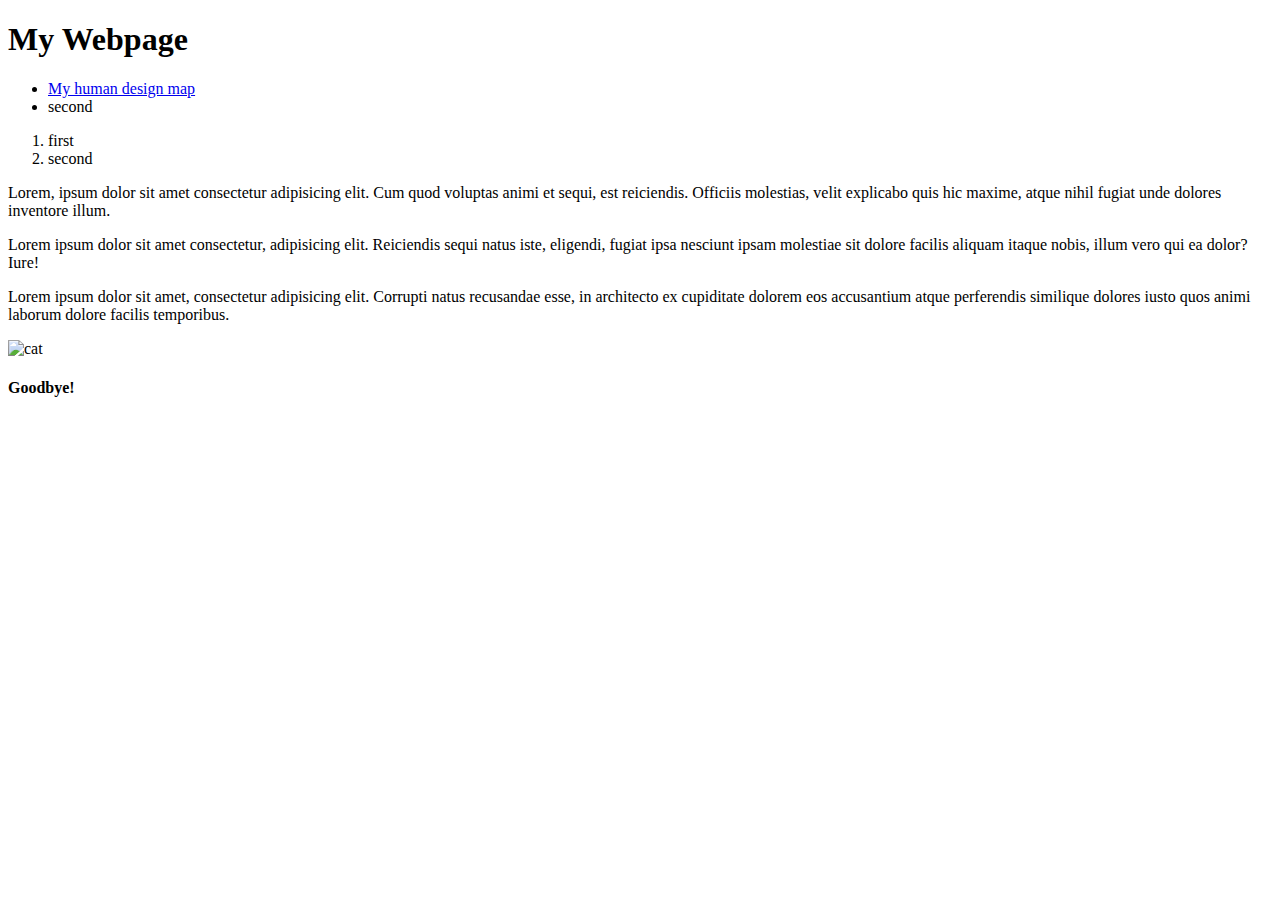
==== index.html @ e7c292d8 "Create index.html" ====
<!DOCTYPE html>
<html lang="en">

<head>
    <meta charset="UTF-8">
    <meta http-equiv="X-UA-Compatible" content="IE=edge">
    <meta name="viewport" content="width=
, initial-scale=1.0">
    <title>Document</title>
</head>
<header>
    <h1>My Webpage</h1>
    <nav>
        <ul>
            <li><a href="https://www.myhumandesign.com">My human design map</a> </li>
            <li>second</li>
        </ul>

        <ol>
            <li>first</li>
            <li>second</li>
        </ol>

    </nav>

</header>
<main>
    <section>
        <p> Lorem, ipsum dolor sit amet consectetur adipisicing elit. Cum quod voluptas animi et sequi, est reiciendis.
            Officiis molestias, velit explicabo quis hic maxime, atque nihil fugiat unde dolores inventore illum.</p>

    </section>

    <section>
        <p> Lorem ipsum dolor sit amet consectetur, adipisicing elit. Reiciendis sequi natus iste, eligendi, fugiat ipsa
            nesciunt ipsam molestiae sit dolore facilis aliquam itaque nobis, illum vero qui ea dolor? Iure!</p>
    </section>

    <section>
        <p>Lorem ipsum dolor sit amet, consectetur adipisicing elit. Corrupti natus recusandae esse, in architecto ex
            cupiditate dolorem eos accusantium atque perferendis similique dolores iusto quos animi laborum dolore
            facilis temporibus.</p>
        <img src="https://upload.wikimedia.org/wikipedia/commons/1/15/Cat_August_2010-4.jpg" alt="cat" </section>
</main>

<footer>
    <h4>Goodbye!</h4>
</footer>

<body>

</body>

</html>
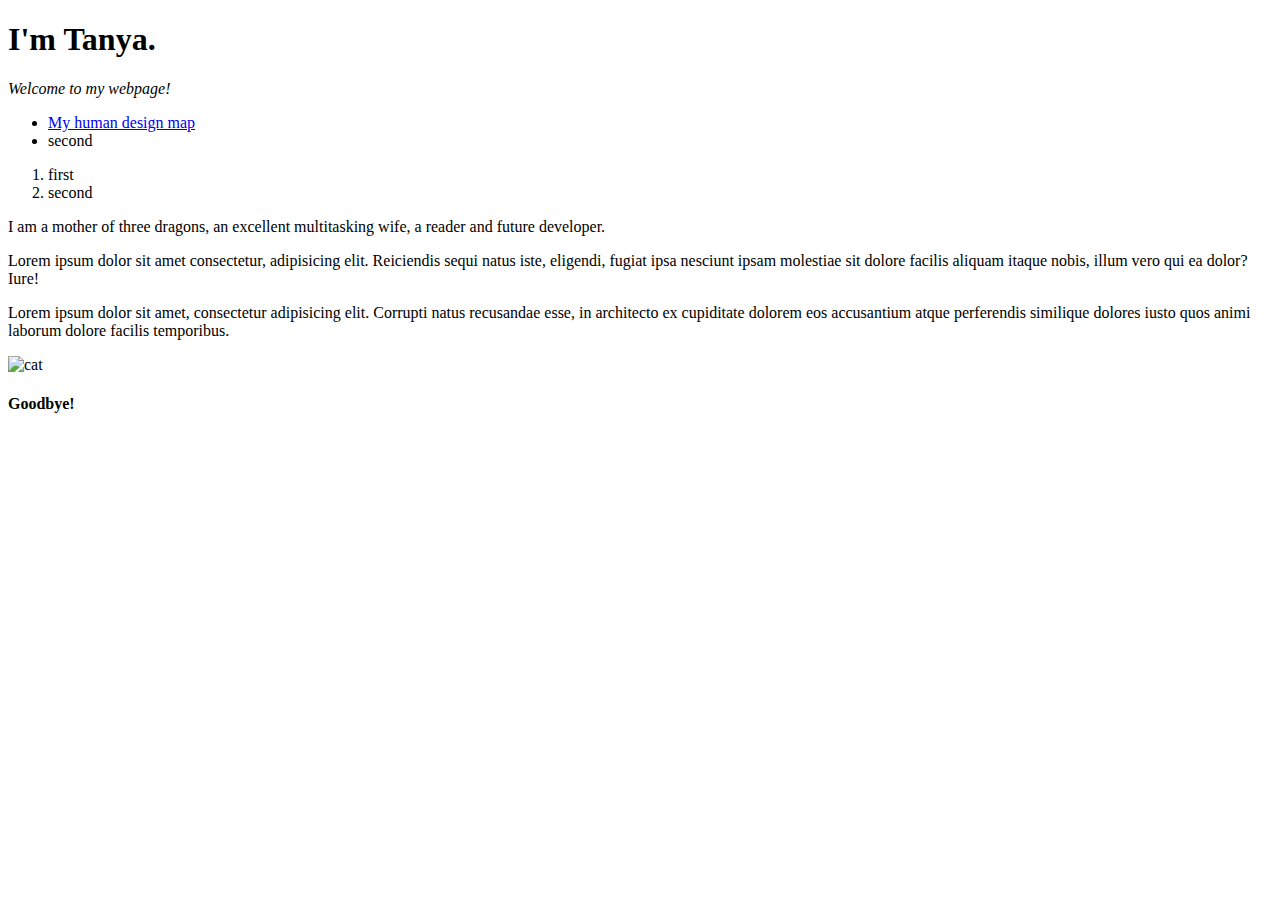
==== commit ccdaec5e: "added content to index.html" ====
--- a/index.html
+++ b/index.html
@@ -6,10 +6,11 @@
     <meta http-equiv="X-UA-Compatible" content="IE=edge">
     <meta name="viewport" content="width=
 , initial-scale=1.0">
-    <title>Document</title>
+    <title>Tanya Peterson</title>
 </head>
 <header>
-    <h1>My Webpage</h1>
+    <h1>I'm Tanya.</h1>
+    <p><em>Welcome to my webpage!</em></p>
     <nav>
         <ul>
             <li><a href="https://www.myhumandesign.com">My human design map</a> </li>
@@ -26,8 +27,7 @@
 </header>
 <main>
     <section>
-        <p> Lorem, ipsum dolor sit amet consectetur adipisicing elit. Cum quod voluptas animi et sequi, est reiciendis.
-            Officiis molestias, velit explicabo quis hic maxime, atque nihil fugiat unde dolores inventore illum.</p>
+        <p> I am a mother of three dragons, an excellent multitasking wife, a reader and future developer.</p>
 
     </section>
 
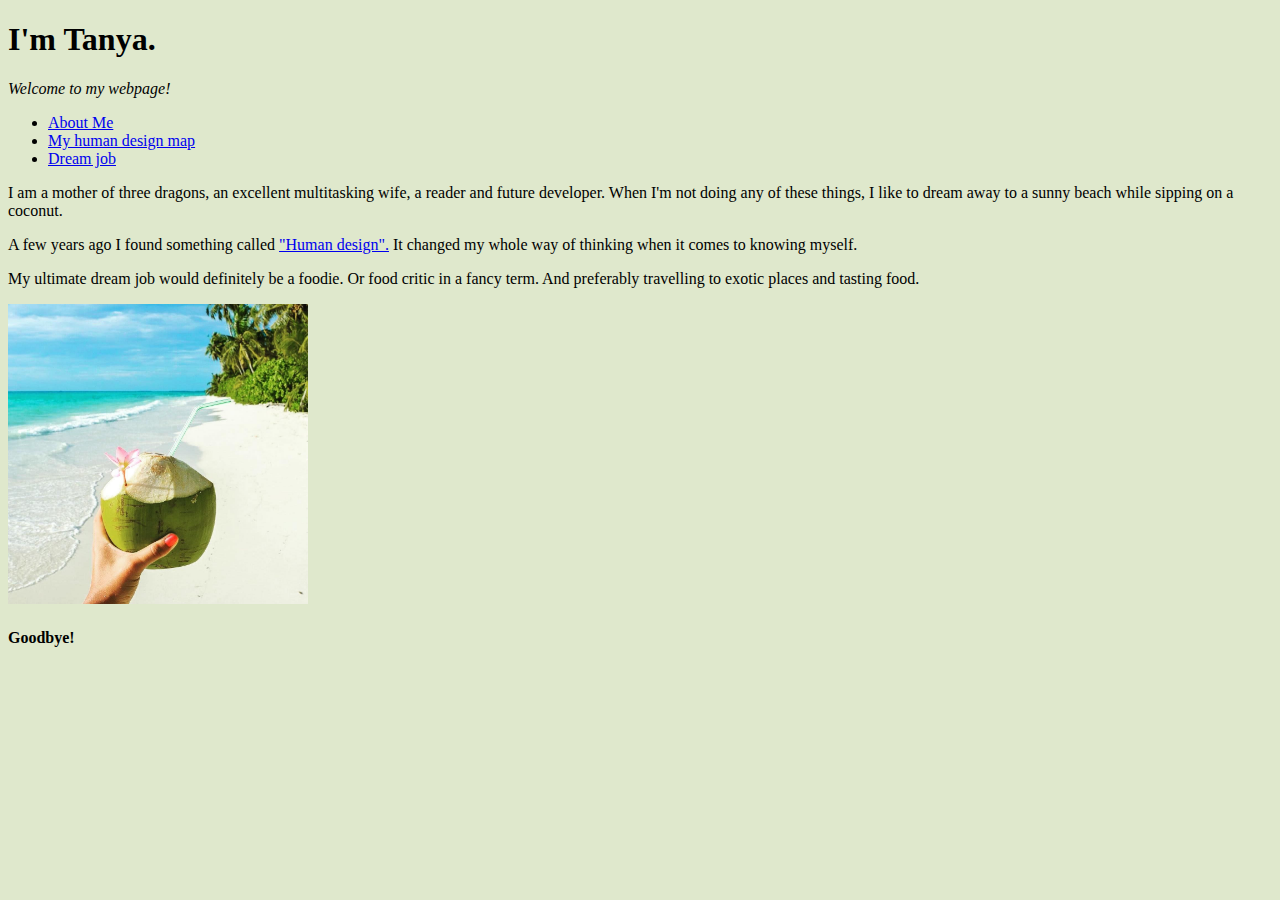
==== commit 2fd16e1c: "added more content, styles and image" ====
--- a/index.html
+++ b/index.html
@@ -7,40 +7,39 @@
     <meta name="viewport" content="width=
 , initial-scale=1.0">
     <title>Tanya Peterson</title>
+    <link rel="stylesheet" href="styles.css">
 </head>
 <header>
     <h1>I'm Tanya.</h1>
     <p><em>Welcome to my webpage!</em></p>
     <nav>
         <ul>
-            <li><a href="https://www.myhumandesign.com">My human design map</a> </li>
-            <li>second</li>
+            <li><a href="#first-paragraph">About Me</a> </li>
+            <li><a href="#second-paragraph">My human design map</a></li>
+            <li><a href="#third-paragraph">Dream job</a></li>
         </ul>
-
-        <ol>
-            <li>first</li>
-            <li>second</li>
-        </ol>
 
     </nav>
 
 </header>
 <main>
-    <section>
-        <p> I am a mother of three dragons, an excellent multitasking wife, a reader and future developer.</p>
+    <section class="first-paragraph">
+        <p> I am a mother of three dragons, an excellent multitasking wife, a reader and future developer. When I'm not
+            doing any of these things, I like to dream away to a sunny beach while sipping on a coconut.</p>
 
     </section>
 
-    <section>
-        <p> Lorem ipsum dolor sit amet consectetur, adipisicing elit. Reiciendis sequi natus iste, eligendi, fugiat ipsa
-            nesciunt ipsam molestiae sit dolore facilis aliquam itaque nobis, illum vero qui ea dolor? Iure!</p>
+    <section class="second paragraph">
+        <p> A few years ago I found something called <a href="https://www.myhumandesign.com">"Human design".</a> It
+            changed my whole way of thinking when it comes
+            to knowing myself.</p>
     </section>
 
-    <section>
-        <p>Lorem ipsum dolor sit amet, consectetur adipisicing elit. Corrupti natus recusandae esse, in architecto ex
-            cupiditate dolorem eos accusantium atque perferendis similique dolores iusto quos animi laborum dolore
-            facilis temporibus.</p>
-        <img src="https://upload.wikimedia.org/wikipedia/commons/1/15/Cat_August_2010-4.jpg" alt="cat" </section>
+    <section class="third paragraph">
+        <p>My ultimate dream job would definitely be a foodie. Or food critic in a fancy term. And preferably travelling
+            to exotic places and tasting food.</p>
+        <img src="28c40eae452ac5bb915b7c2dfbed84ae.jpeg" alt="coconut-on-beach-img">
+    </section>
 </main>
 
 <footer>
--- a/styles.css
+++ b/styles.css
@@ -0,0 +1,7 @@
+body {
+    background-color: #DFE8CC;
+}
+
+img {
+    height: 300px;
+}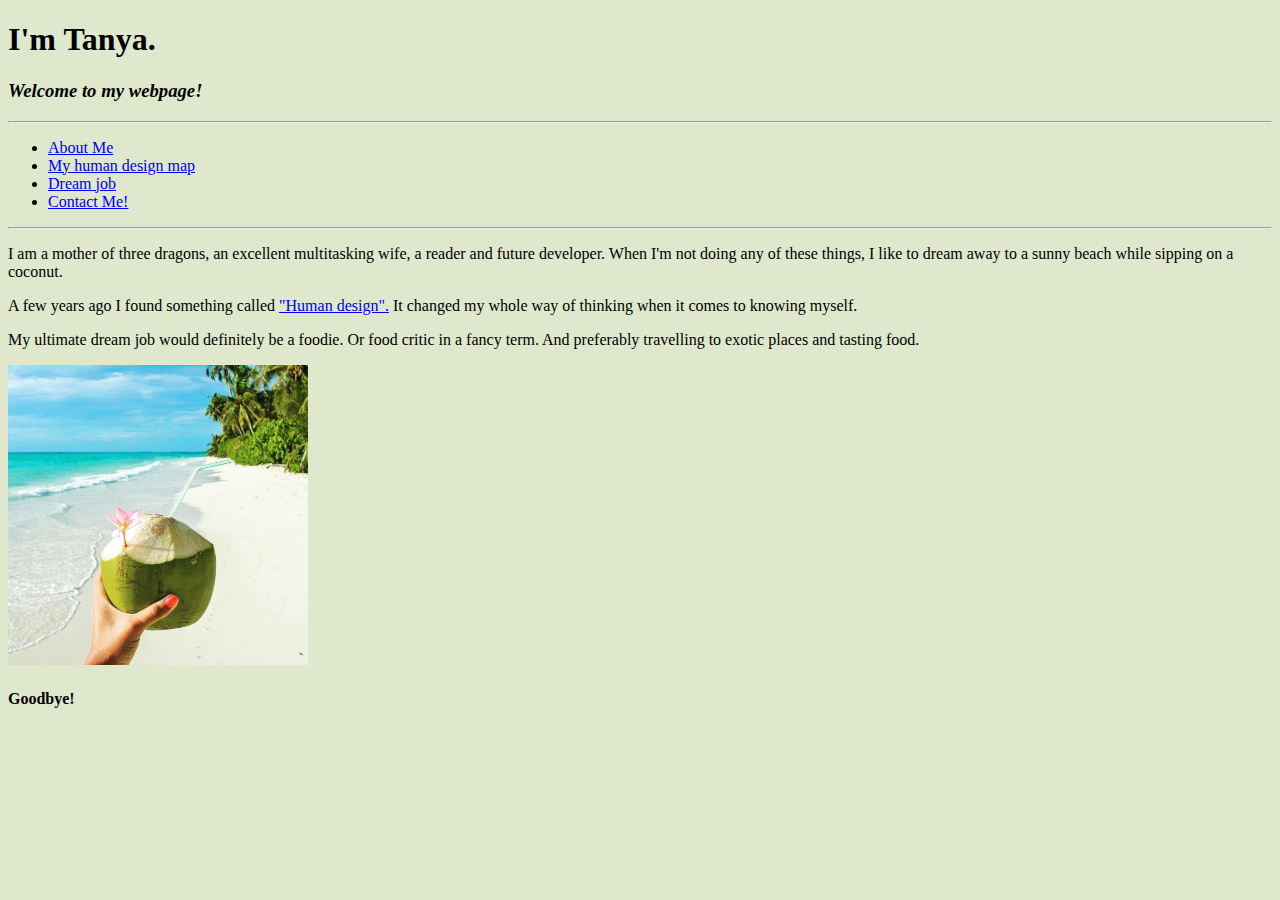
==== commit 56e64136: "added contact.html file" ====
--- a/index.html
+++ b/index.html
@@ -9,31 +9,36 @@
     <title>Tanya Peterson</title>
     <link rel="stylesheet" href="styles.css">
 </head>
+
 <header>
     <h1>I'm Tanya.</h1>
-    <p><em>Welcome to my webpage!</em></p>
+    <h3><em>Welcome to my webpage!</em></h3>
+    <hr>
     <nav>
         <ul>
             <li><a href="#first-paragraph">About Me</a> </li>
             <li><a href="#second-paragraph">My human design map</a></li>
             <li><a href="#third-paragraph">Dream job</a></li>
+            <li><a href="contact.html">Contact Me!</a></li>
         </ul>
+    </nav>
+</header>
+<hr>
 
-    </nav>
 
-</header>
 <main>
     <section class="first-paragraph">
         <p> I am a mother of three dragons, an excellent multitasking wife, a reader and future developer. When I'm not
             doing any of these things, I like to dream away to a sunny beach while sipping on a coconut.</p>
+    </section>
 
-    </section>
 
     <section class="second paragraph">
         <p> A few years ago I found something called <a href="https://www.myhumandesign.com">"Human design".</a> It
             changed my whole way of thinking when it comes
             to knowing myself.</p>
     </section>
+
 
     <section class="third paragraph">
         <p>My ultimate dream job would definitely be a foodie. Or food critic in a fancy term. And preferably travelling
@@ -42,9 +47,11 @@
     </section>
 </main>
 
+
 <footer>
     <h4>Goodbye!</h4>
 </footer>
+
 
 <body>
 
--- a/styles.css
+++ b/styles.css
@@ -2,6 +2,7 @@
     background-color: #DFE8CC;
 }
 
+
 img {
     height: 300px;
 }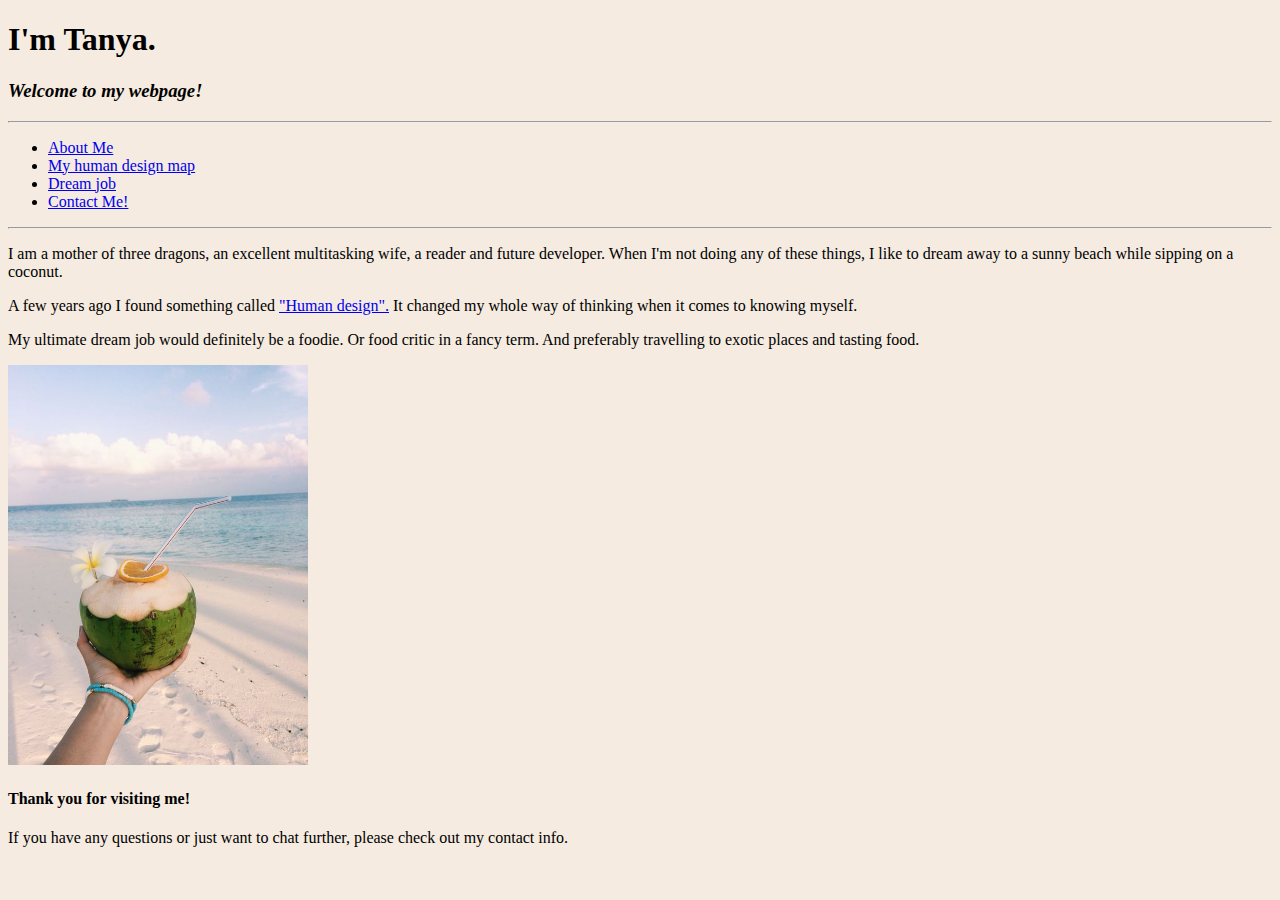
==== commit bb83f2c6: "added and deleted img" ====
--- a/index.html
+++ b/index.html
@@ -43,17 +43,18 @@
     <section class="third paragraph">
         <p>My ultimate dream job would definitely be a foodie. Or food critic in a fancy term. And preferably travelling
             to exotic places and tasting food.</p>
-        <img src="28c40eae452ac5bb915b7c2dfbed84ae.jpeg" alt="coconut-on-beach-img">
+        <img class="coconut-img" src="images/8df002dc9f16a6cc8dcbb1ded2196230.jpeg" alt="coconut-on-beach-img">
     </section>
 </main>
 
 
 <footer>
-    <h4>Goodbye!</h4>
+    <h4>Thank you for visiting me!</h4>
 </footer>
 
 
 <body>
+    <p>If you have any questions or just want to chat further, please check out my contact info.</p>
 
 </body>
 
--- a/styles.css
+++ b/styles.css
@@ -1,8 +1,12 @@
 body {
-    background-color: #DFE8CC;
+    background-color: #F5EBE0;
 }
 
 
-img {
-    height: 300px;
+.coconut-img {
+    height: 400px;
+}
+
+.coffee-img {
+    height: 400px;
 }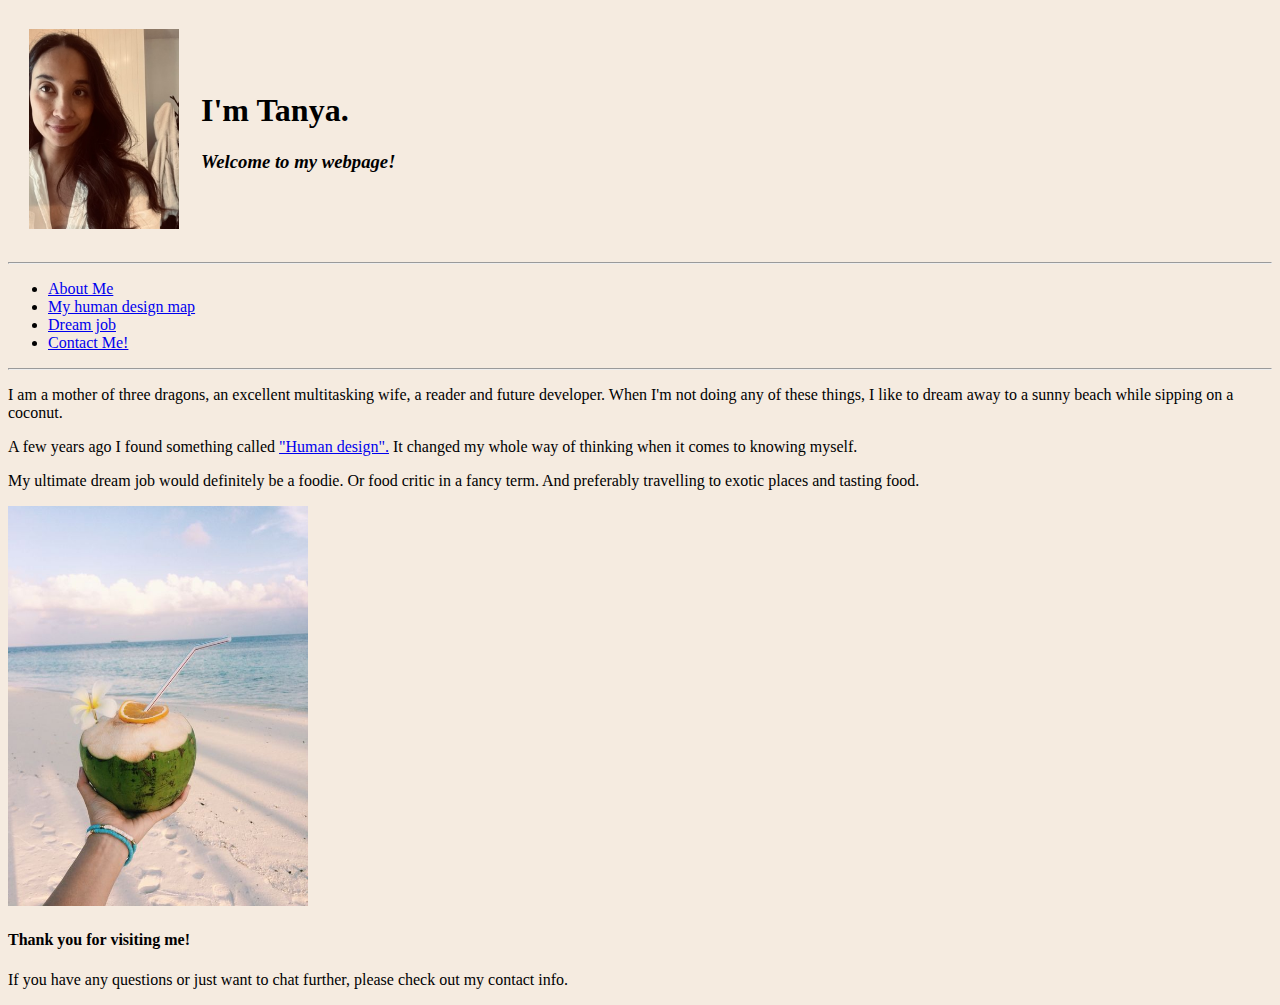
==== commit 1603577b: "added profile img" ====
--- a/index.html
+++ b/index.html
@@ -11,8 +11,18 @@
 </head>
 
 <header>
-    <h1>I'm Tanya.</h1>
-    <h3><em>Welcome to my webpage!</em></h3>
+    <table cellspacing="20">
+        <tr>
+            <td><img class="tanya-img" src="images/thumbnail_IMG_7363.jpeg" alt="tanya-peterson-img">
+            </td>
+            <td>
+                <h1>I'm Tanya.</h1>
+                <h3><em>Welcome to my webpage!</em></h3>
+            </td>
+        </tr>
+    </table>
+
+
     <hr>
     <nav>
         <ul>
--- a/styles.css
+++ b/styles.css
@@ -9,4 +9,8 @@
 
 .coffee-img {
     height: 400px;
+}
+
+.tanya-img {
+    height: 200px;
 }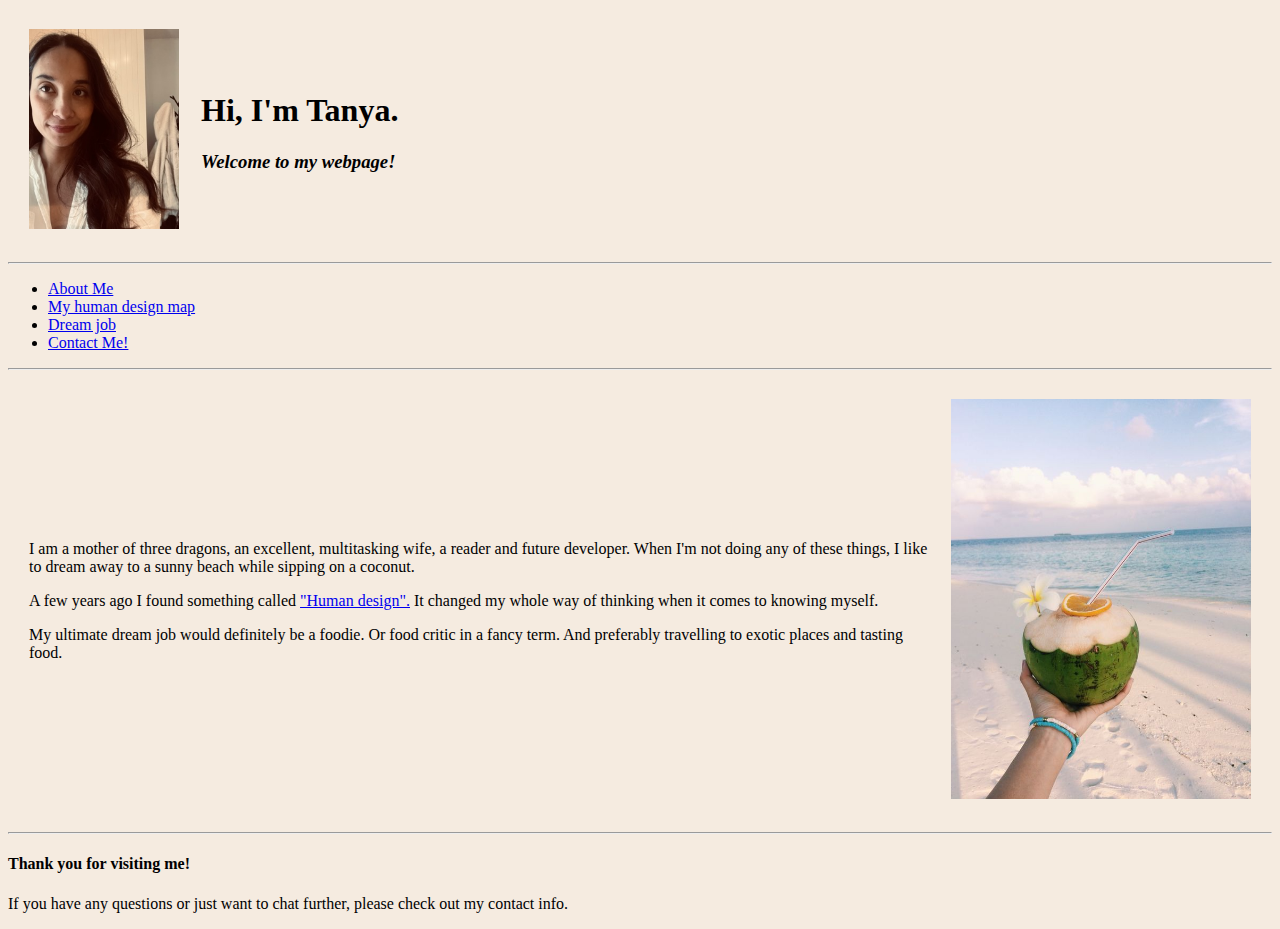
==== commit a17b8064: "added cellspacing to sections" ====
--- a/index.html
+++ b/index.html
@@ -16,7 +16,7 @@
             <td><img class="tanya-img" src="images/thumbnail_IMG_7363.jpeg" alt="tanya-peterson-img">
             </td>
             <td>
-                <h1>I'm Tanya.</h1>
+                <h1>Hi, I'm Tanya.</h1>
                 <h3><em>Welcome to my webpage!</em></h3>
             </td>
         </tr>
@@ -37,26 +37,41 @@
 
 
 <main>
-    <section class="first-paragraph">
-        <p> I am a mother of three dragons, an excellent multitasking wife, a reader and future developer. When I'm not
-            doing any of these things, I like to dream away to a sunny beach while sipping on a coconut.</p>
-    </section>
+    <table cellspacing="20">
+        <tr>
+            <td>
+                <section class="first-paragraph">
+                    <p> I am a mother of three dragons, an excellent, multitasking wife, a reader and future developer.
+                        When I'm not
+                        doing any of these things, I like to dream away to a sunny beach while sipping on a coconut.</p>
+                </section>
 
 
-    <section class="second paragraph">
-        <p> A few years ago I found something called <a href="https://www.myhumandesign.com">"Human design".</a> It
-            changed my whole way of thinking when it comes
-            to knowing myself.</p>
-    </section>
+                <section class="second paragraph">
+                    <p> A few years ago I found something called <a href="https://www.myhumandesign.com">"Human
+                            design".</a> It
+                        changed my whole way of thinking when it comes
+                        to knowing myself.</p>
+                </section>
 
 
-    <section class="third paragraph">
-        <p>My ultimate dream job would definitely be a foodie. Or food critic in a fancy term. And preferably travelling
-            to exotic places and tasting food.</p>
-        <img class="coconut-img" src="images/8df002dc9f16a6cc8dcbb1ded2196230.jpeg" alt="coconut-on-beach-img">
-    </section>
+                <section class="third paragraph">
+                    <p>My ultimate dream job would definitely be a foodie. Or food critic in a fancy term. And
+                        preferably travelling
+                        to exotic places and tasting food.</p>
+
+                </section>
+            </td>
+
+            <td> <img class="coconut-img" src="images/8df002dc9f16a6cc8dcbb1ded2196230.jpeg" alt="coconut-on-beach-img">
+            </td>
+        </tr>
+
+    </table>
+
 </main>
 
+<hr>
 
 <footer>
     <h4>Thank you for visiting me!</h4>
--- a/styles.css
+++ b/styles.css
@@ -5,6 +5,7 @@
 
 .coconut-img {
     height: 400px;
+
 }
 
 .coffee-img {
